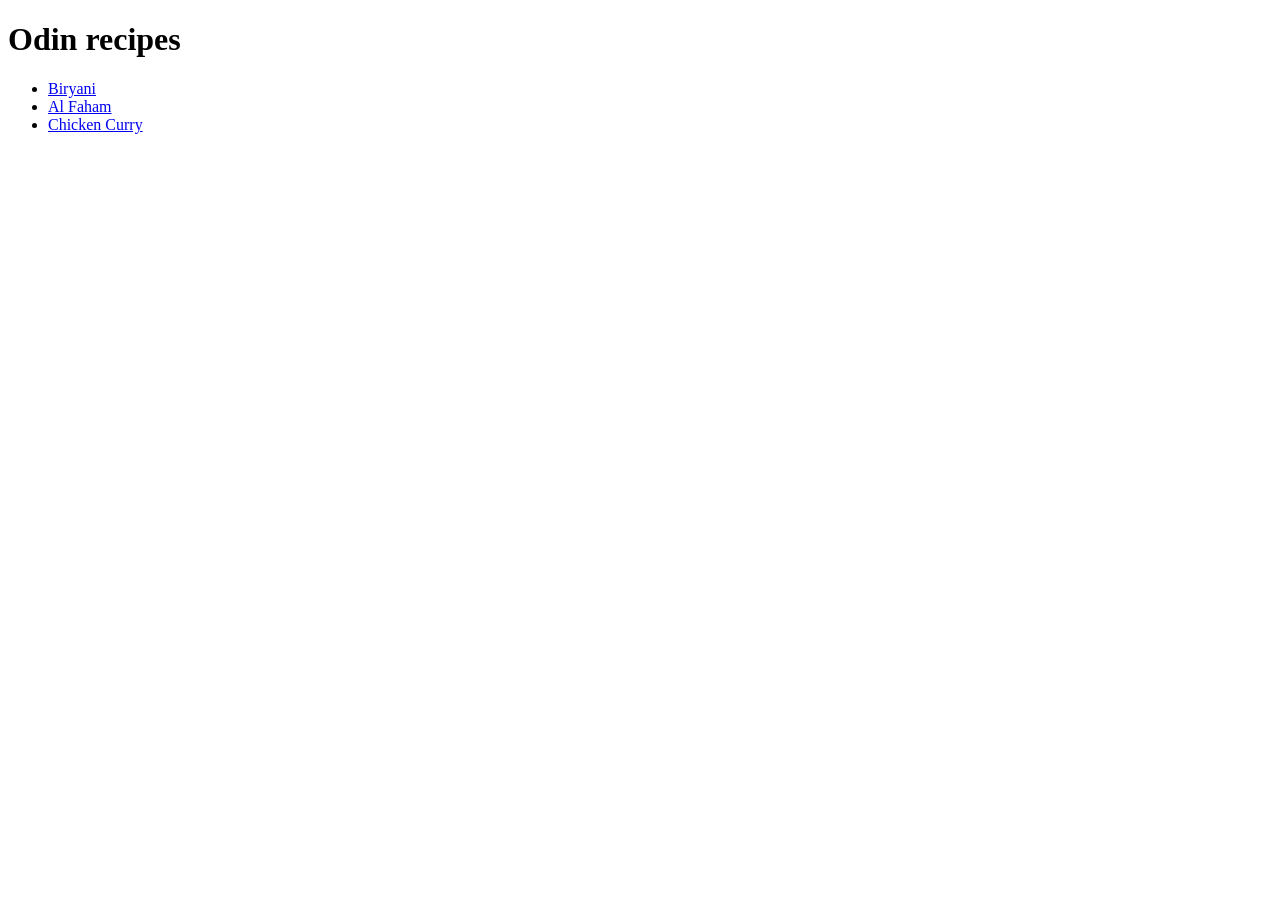
==== index.html @ 9a4e18f6 "Added some bg color and aligned text to center in index" ====
<!DOCTYPE html>
<html lang="en">
<head>
    <meta charset="UTF-8">
    <meta name="viewport" content="width=device-width, initial-scale=1.0">
    <title>Odin recipes</title>
    <link rel="stylesheet" href="/Users/ehr/repos/odin-recipes/recipes/style.css">
</head>

<body>

<div id="one">
    <h1 class="one">Odin recipes</h1>
    <ul class="two">
    <li><a href="/Users/ehr/repos/odin-recipes/recipes/biryani.html">Biryani</a></li>
    <li><a href="/Users/ehr/repos/odin-recipes/recipes/al-faham.html">Al Faham</a></li>
    <li><a href="/Users/ehr/repos/odin-recipes/recipes/chicken-curry.html">Chicken Curry</a></li>
    </ul>
</div>

</body>
</html>
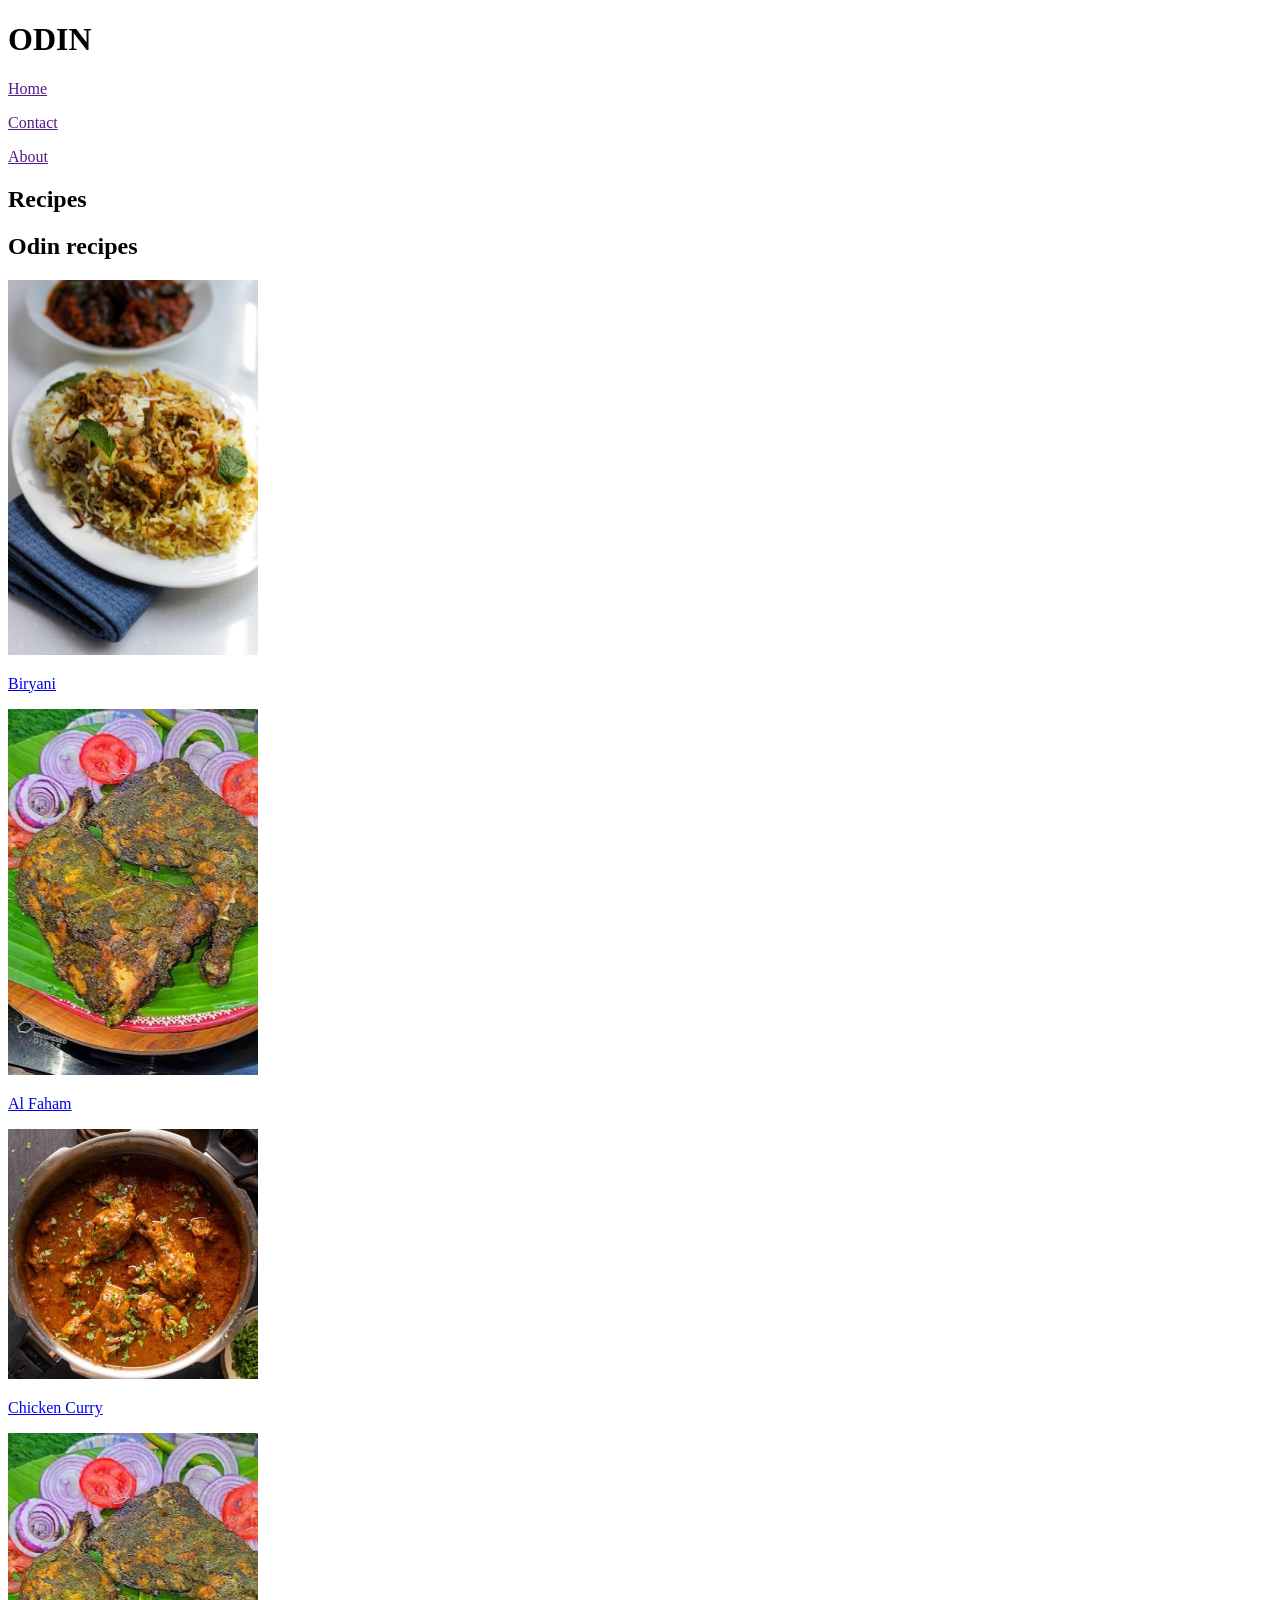
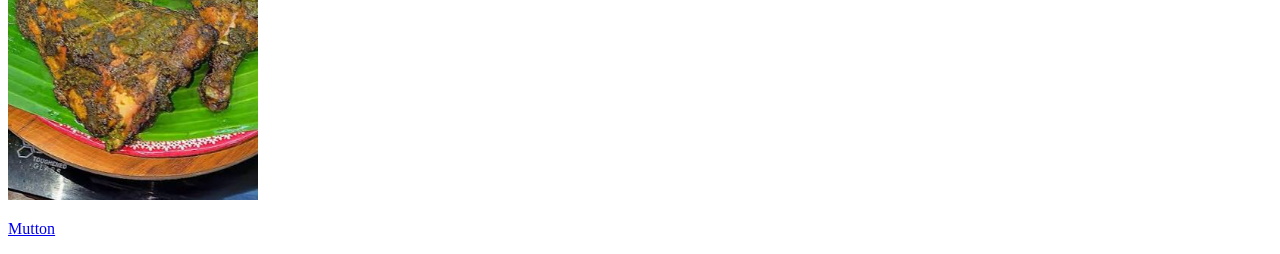
==== commit f67b1316: "Changed whole template -  * Added nav,footer and content space  * Made content as grid and responsiv" ====
--- a/index.html
+++ b/index.html
@@ -4,19 +4,54 @@
     <meta charset="UTF-8">
     <meta name="viewport" content="width=device-width, initial-scale=1.0">
     <title>Odin recipes</title>
-    <link rel="stylesheet" href="/Users/ehr/repos/odin-recipes/recipes/style.css">
+    <link rel="stylesheet" href="/home/munawar/repo/odin-recipes/recipes/style.css">
 </head>
 
 <body>
 
-<div id="one">
-    <h1 class="one">Odin recipes</h1>
-    <ul class="two">
-    <li><a href="/Users/ehr/repos/odin-recipes/recipes/biryani.html">Biryani</a></li>
-    <li><a href="/Users/ehr/repos/odin-recipes/recipes/al-faham.html">Al Faham</a></li>
-    <li><a href="/Users/ehr/repos/odin-recipes/recipes/chicken-curry.html">Chicken Curry</a></li>
-    </ul>
-</div>
+    <div class="nav">
+        <h1>ODIN</h1>
 
+        <div class="p">
+            <p class="nav-p"><a href="">Home</a></p>
+            <p class="nav-p"><a href="">Contact</a></p>
+            <p class="nav-p"><a href="">About</a></p>
+        </div>
+
+        <h2>Recipes</h2>
+    </div>
+
+    <div class="heading"><h2>Odin recipes</h2></div>
+
+    <div id="recipe">
+        <div class="recipes" id="biriyani">
+            <a href="/home/munawar/repo/odin-recipes/recipes/biriyani.html">
+                <img src="./recipes/img/biryani.jpg" alt="An image of Biriyani" width="250">
+                <p>Biryani</p>
+            </a>
+        </div>
+        <div class="recipes" id="al-faham">
+            <a href="/home/munawar/repo/odin-recipes/recipes/al-faham.html">
+                <img src="./recipes/img/al-faham.png" alt="Image of Al Faham" width="250">
+                <p>Al Faham</p>
+            </a>
+        </div>
+        <div class="recipes" id="chicken-curry">
+            <a href="/home/munawar/repo/odin-recipes/recipes/chicken-curry.html">
+                <img src="./recipes/img/chicken-curry.jpg" alt="Image of Chicken Curry" width="250">
+                <p>Chicken Curry</p>
+            </a>            
+        </div>
+        <div class="recipes" id="mutton">
+            <a href="/home/munawar/repo/odin-recipes/recipes/al-faham.html">
+                <img src="./recipes/img/al-faham.png" alt="Image of Al Faham" width="250">
+                <p>Mutton</p>
+            </a>
+        </div>
+    </div>
+
+    <div class="footer">
+
+    </div>
 </body>
 </html>
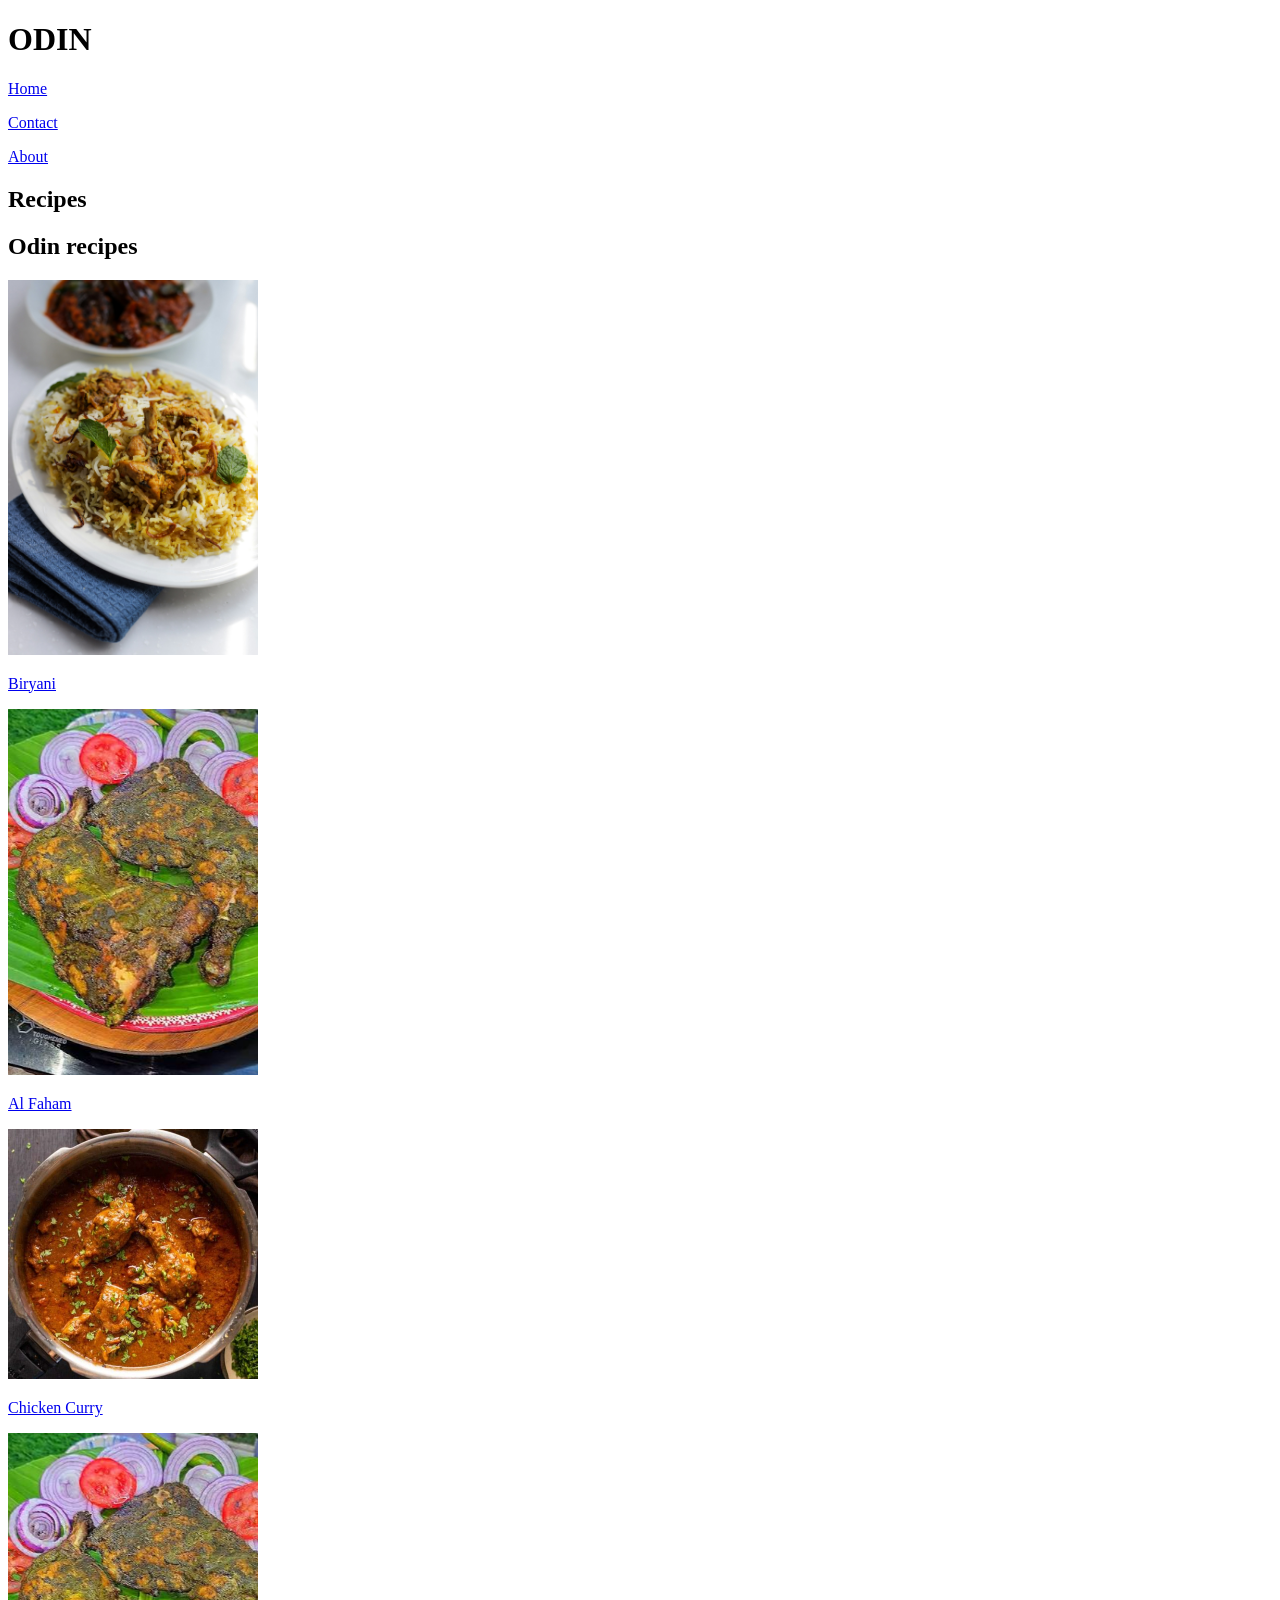
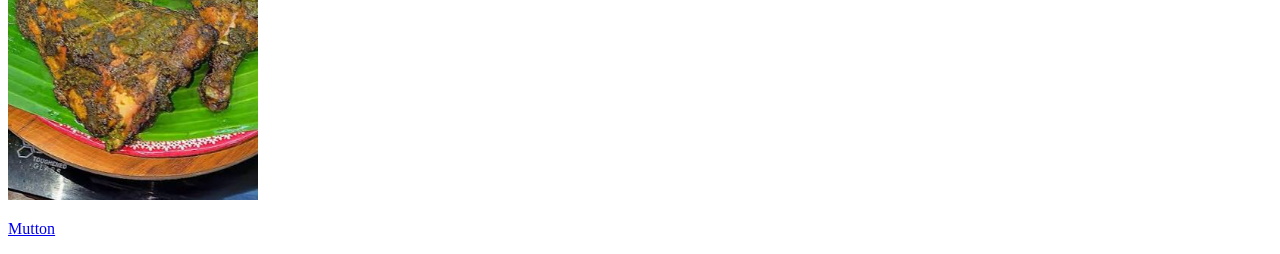
==== commit b0fc4642: "*Made biryani page semi-responsive *Made a script.js" ====
--- a/index.html
+++ b/index.html
@@ -13,9 +13,9 @@
         <h1>ODIN</h1>
 
         <div class="p">
-            <p class="nav-p"><a href="">Home</a></p>
-            <p class="nav-p"><a href="">Contact</a></p>
-            <p class="nav-p"><a href="">About</a></p>
+            <p class="nav-p"><a href="#">Home</a></p>
+            <p class="nav-p"><a href="#">Contact</a></p>
+            <p class="nav-p"><a href="#">About</a></p>
         </div>
 
         <h2>Recipes</h2>
@@ -25,7 +25,7 @@
 
     <div id="recipe">
         <div class="recipes" id="biriyani">
-            <a href="/home/munawar/repo/odin-recipes/recipes/biriyani.html">
+            <a href="/home/munawar/repo/odin-recipes/recipes/biryani.html">
                 <img src="./recipes/img/biryani.jpg" alt="An image of Biriyani" width="250">
                 <p>Biryani</p>
             </a>
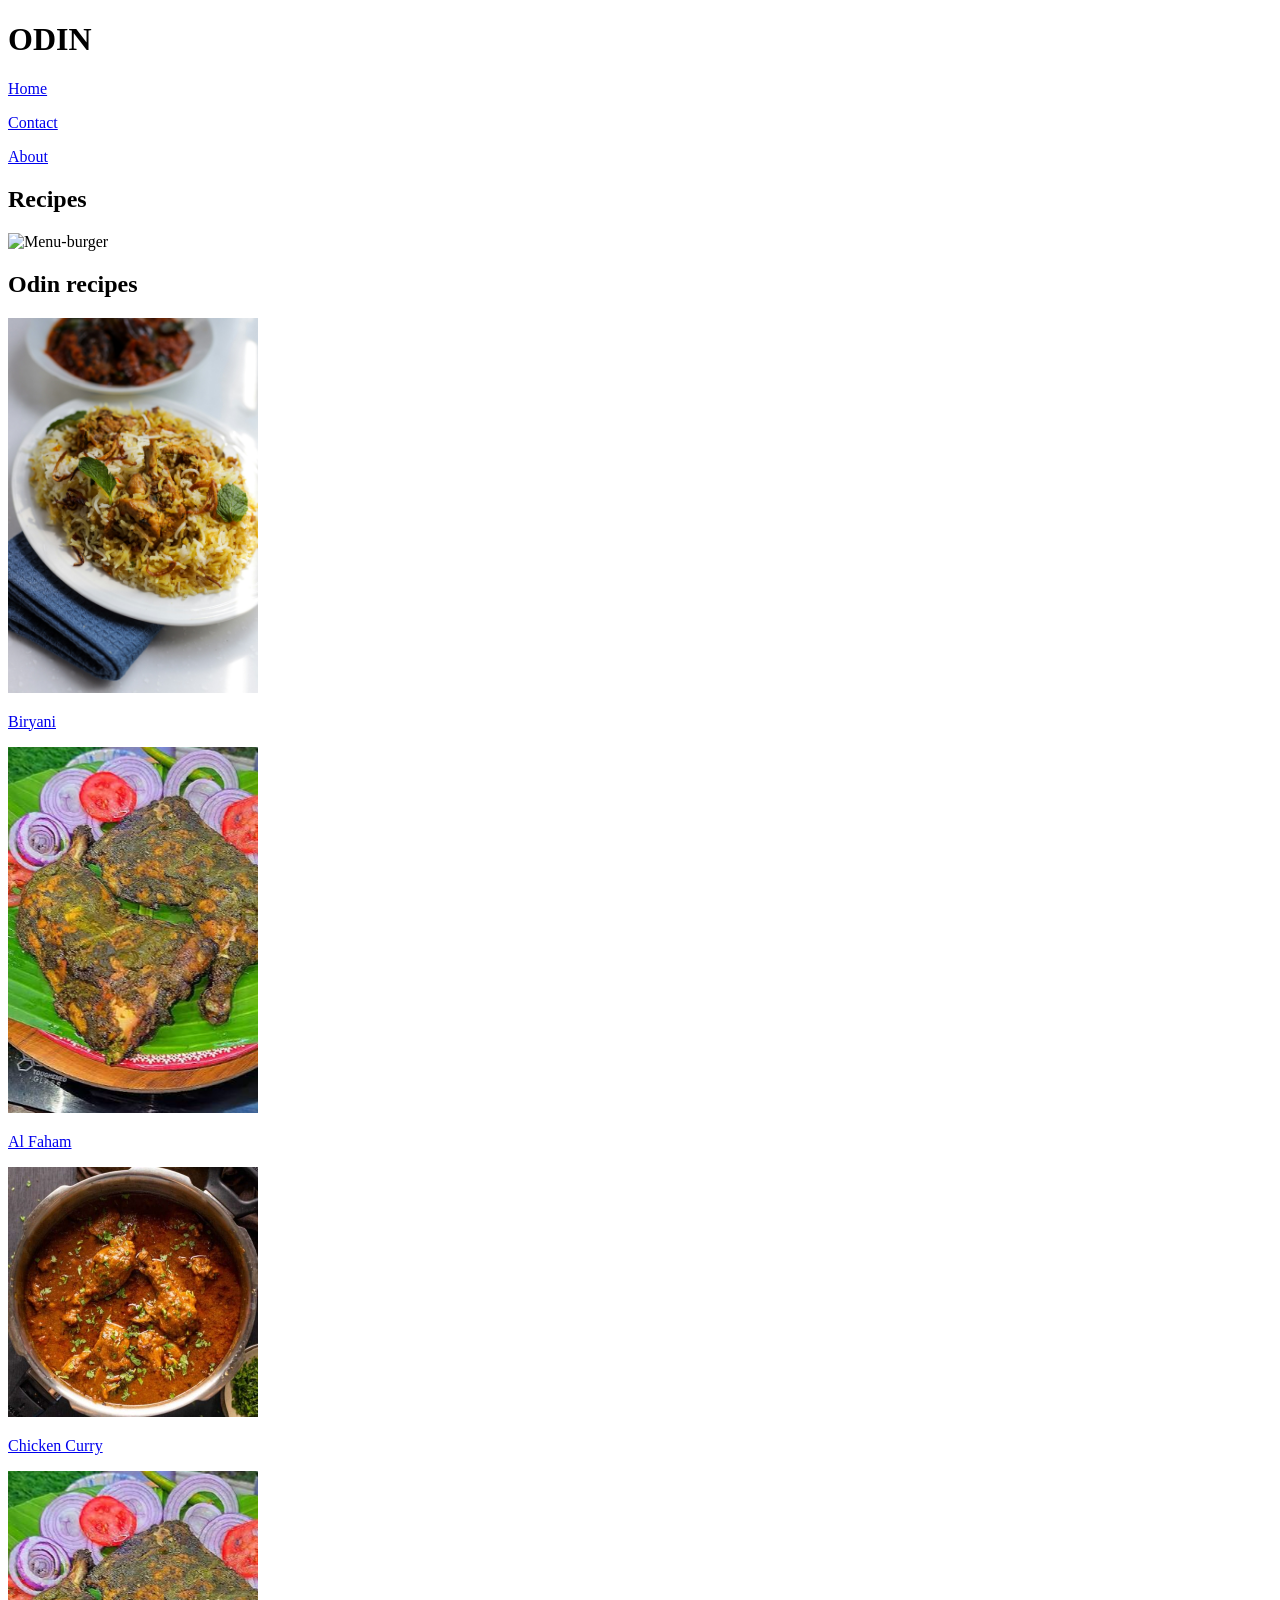
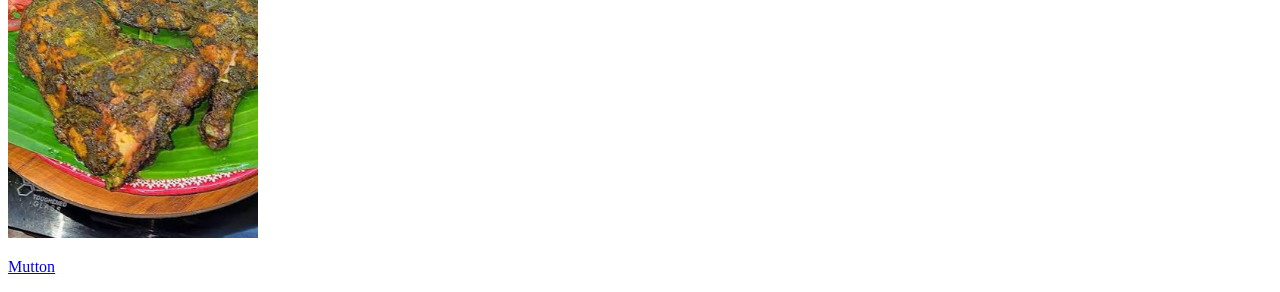
==== commit 81834583: "." ====
--- a/index.html
+++ b/index.html
@@ -19,6 +19,9 @@
         </div>
 
         <h2>Recipes</h2>
+
+        <img id="navImg" src="/home/munawar/repo/odin-recipes/recipes/img/burger-icon.png" alt="Menu-burger">
+
     </div>
 
     <div class="heading"><h2>Odin recipes</h2></div>
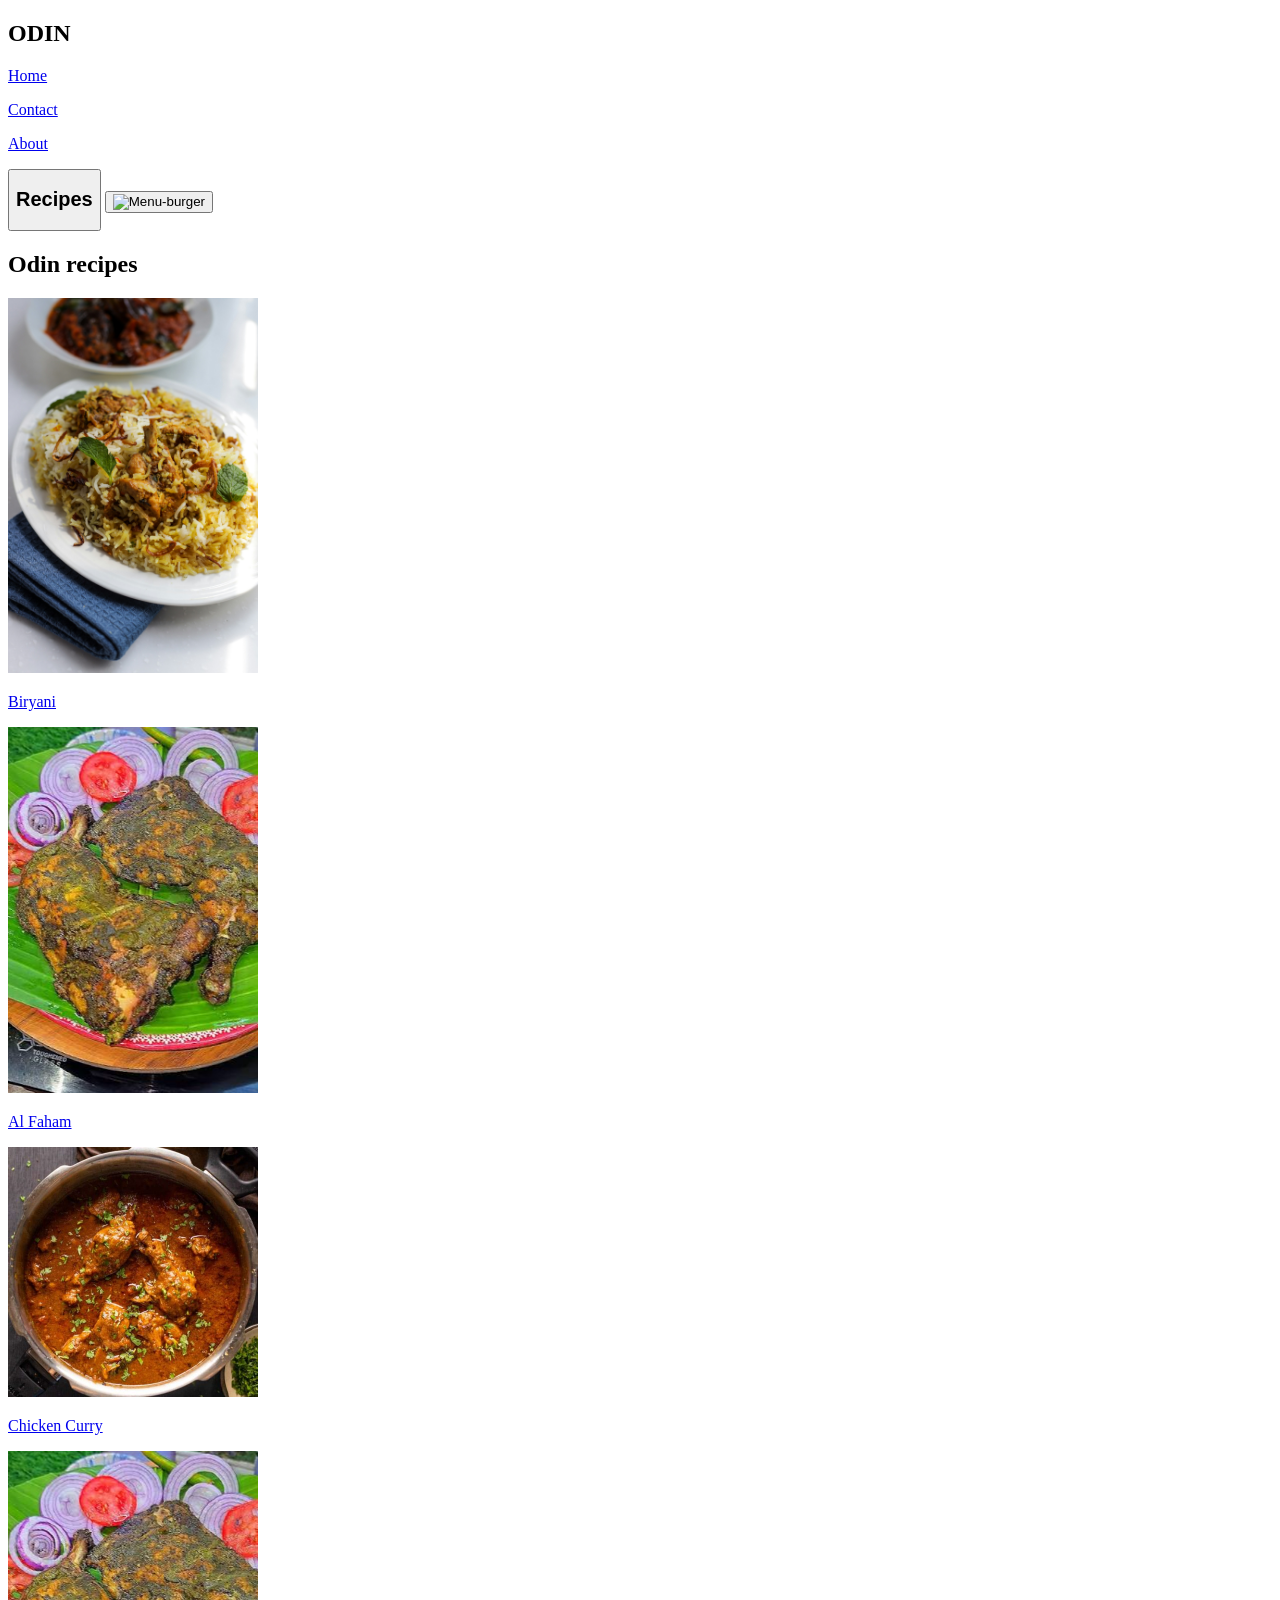
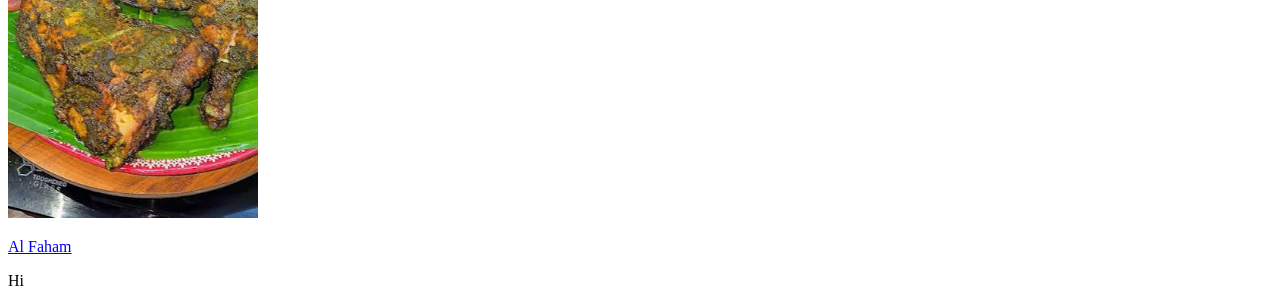
==== commit 4c95bb53: "Updated styling after followin Kevin P. Also restyled nav and content" ====
--- a/index.html
+++ b/index.html
@@ -3,13 +3,15 @@
 <head>
     <meta charset="UTF-8">
     <meta name="viewport" content="width=device-width, initial-scale=1.0">
+    <link rel="stylesheet" href="/Users/ehr/repos/odin-recipes/recipes/style.css">
+    <script href="/Users/ehr/repos/odin-recipes/recipes/script.js" defer></script>
+    
     <title>Odin recipes</title>
-    <link rel="stylesheet" href="/home/munawar/repo/odin-recipes/recipes/style.css">
 </head>
 
 <body>
 
-    <div class="nav">
+    <nav class="primary-navigation">
         <h1>ODIN</h1>
 
         <div class="p">
@@ -18,43 +20,46 @@
             <p class="nav-p"><a href="#">About</a></p>
         </div>
 
-        <h2>Recipes</h2>
+        <button class="button" id="recipe">
+            <h2>Recipes</h2>
+        </button>
 
-        <img id="navImg" src="/home/munawar/repo/odin-recipes/recipes/img/burger-icon.png" alt="Menu-burger">
-
-    </div>
+        <button class="button" id="navImgButton">
+            <img id="navImg" src="/Users/ehr/repos/odin-recipes/recipes/img/burger-icon.png" alt="Menu-burger">
+        </button>
+    </nav>
 
     <div class="heading"><h2>Odin recipes</h2></div>
 
-    <div id="recipe">
+    <main class="main">
         <div class="recipes" id="biriyani">
-            <a href="/home/munawar/repo/odin-recipes/recipes/biryani.html">
+            <a href="/Users/ehr/repos/odin-recipes/recipes/biryani.html">
                 <img src="./recipes/img/biryani.jpg" alt="An image of Biriyani" width="250">
                 <p>Biryani</p>
             </a>
         </div>
         <div class="recipes" id="al-faham">
-            <a href="/home/munawar/repo/odin-recipes/recipes/al-faham.html">
+            <a href="/Users/ehr/repos/odin-recipes/recipes/biryani.html">
                 <img src="./recipes/img/al-faham.png" alt="Image of Al Faham" width="250">
                 <p>Al Faham</p>
             </a>
         </div>
         <div class="recipes" id="chicken-curry">
-            <a href="/home/munawar/repo/odin-recipes/recipes/chicken-curry.html">
+            <a href="/Users/ehr/repos/odin-recipes/recipes/chicken-curry.html">
                 <img src="./recipes/img/chicken-curry.jpg" alt="Image of Chicken Curry" width="250">
                 <p>Chicken Curry</p>
             </a>            
         </div>
-        <div class="recipes" id="mutton">
-            <a href="/home/munawar/repo/odin-recipes/recipes/al-faham.html">
+        <div class="recipes" id="al-faham2">
+            <a href="/Users/ehr/repos/odin-recipes/recipes/biryani.html">
                 <img src="./recipes/img/al-faham.png" alt="Image of Al Faham" width="250">
-                <p>Mutton</p>
+                <p>Al Faham</p>
             </a>
         </div>
-    </div>
+    </main>
 
-    <div class="footer">
-
-    </div>
+    <nav class="footer">
+        Hi
+    </nav>
 </body>
 </html>
